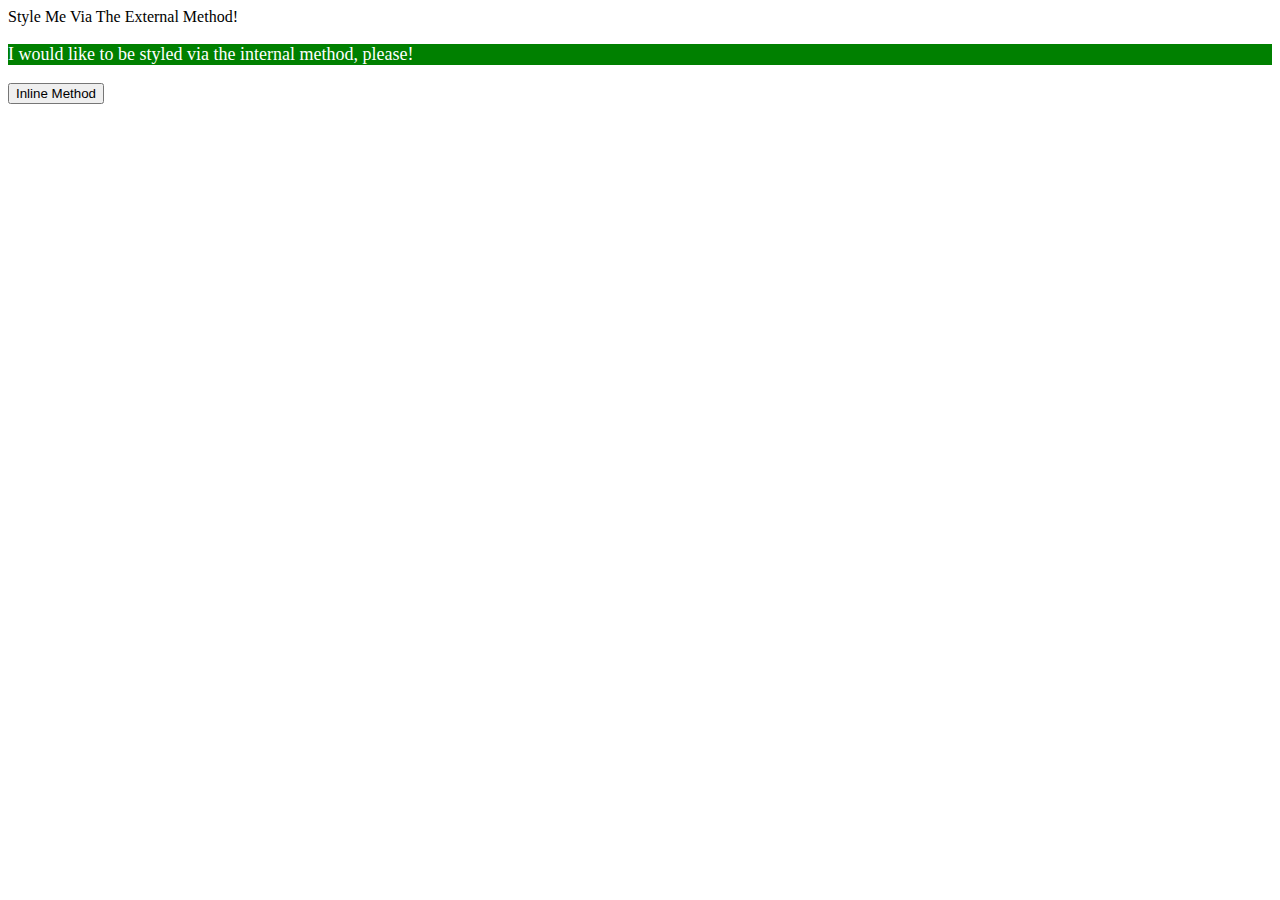
==== foundations/01-css-methods/index.html @ f68420cc "01 foundations" ====
<!DOCTYPE html>
<html lang="en">
    <head>
        <meta charset="UTF-8">
        <title>01: CSS FOUNDATIONS</title>
        <link rel="stylesheet" href="andy-styles.css">
        <style>
            p{
                background-color: green;
                color: white;
                font-size: 18px;
            }
        </style>
    </head>
    
    <div>Style Me Via The External Method!</div>
    <p>I would like to be styled via the internal method, please!</p>
    <button>Inline Method</button>
</html>
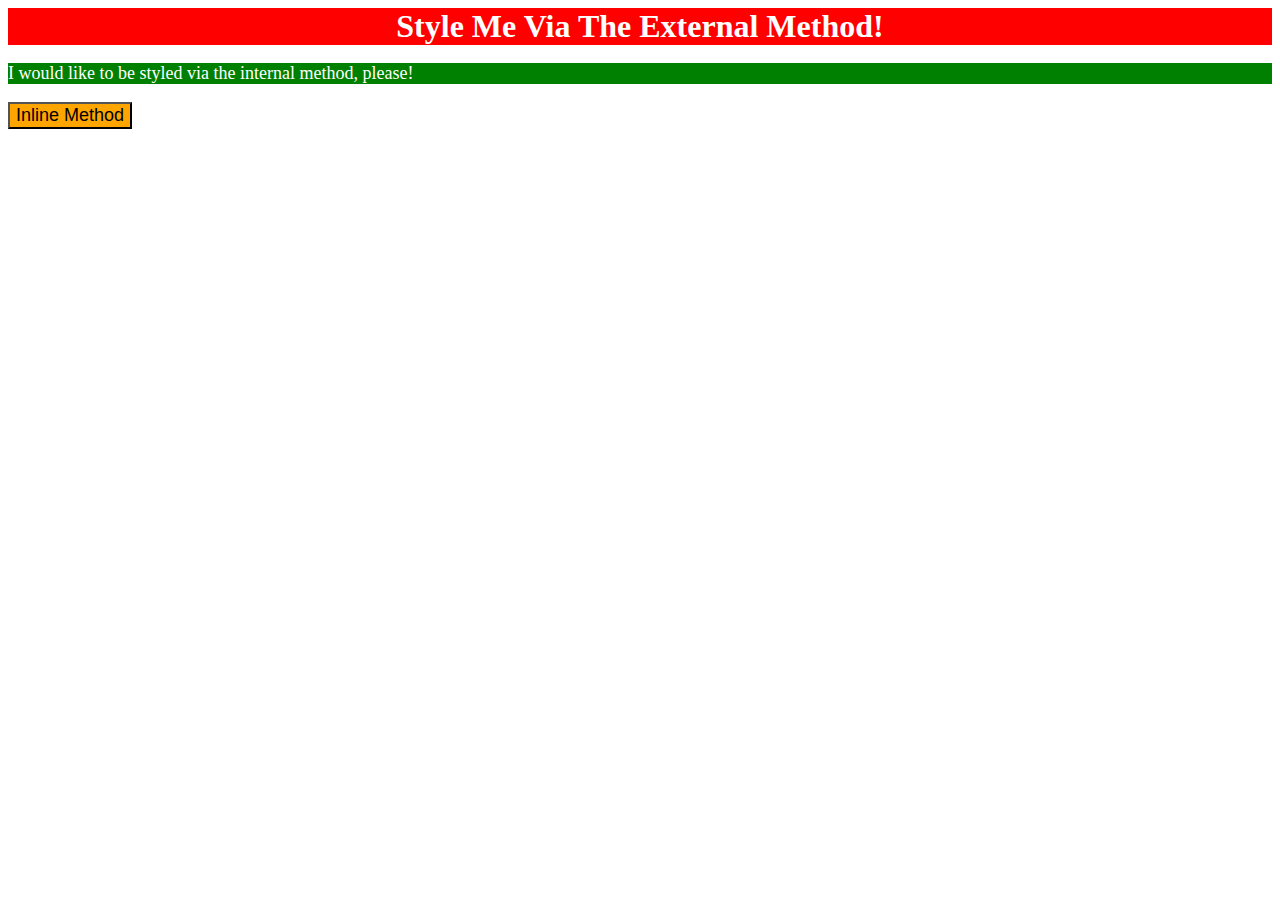
==== commit a8fa3f7d: "add relevant CSS code via inline, internal, and external methods" ====
--- a/foundations/01-css-methods/index.html
+++ b/foundations/01-css-methods/index.html
@@ -3,7 +3,7 @@
     <head>
         <meta charset="UTF-8">
         <title>01: CSS FOUNDATIONS</title>
-        <link rel="stylesheet" href="andy-styles.css">
+        <link rel="stylesheet" href="styles.css">
         <style>
             p{
                 background-color: green;
@@ -15,5 +15,5 @@
     
     <div>Style Me Via The External Method!</div>
     <p>I would like to be styled via the internal method, please!</p>
-    <button>Inline Method</button>
+    <button style="background-color: orange;font-size: 18px;">Inline Method</button>
 </html>--- a/foundations/01-css-methods/styles.css
+++ b/foundations/01-css-methods/styles.css
@@ -0,0 +1,9 @@
+/*styles.css*/
+
+div {
+    background-color: red;
+    color:white;
+    font-size: 32px;
+    text-align: center;
+    font-weight: bold;
+}